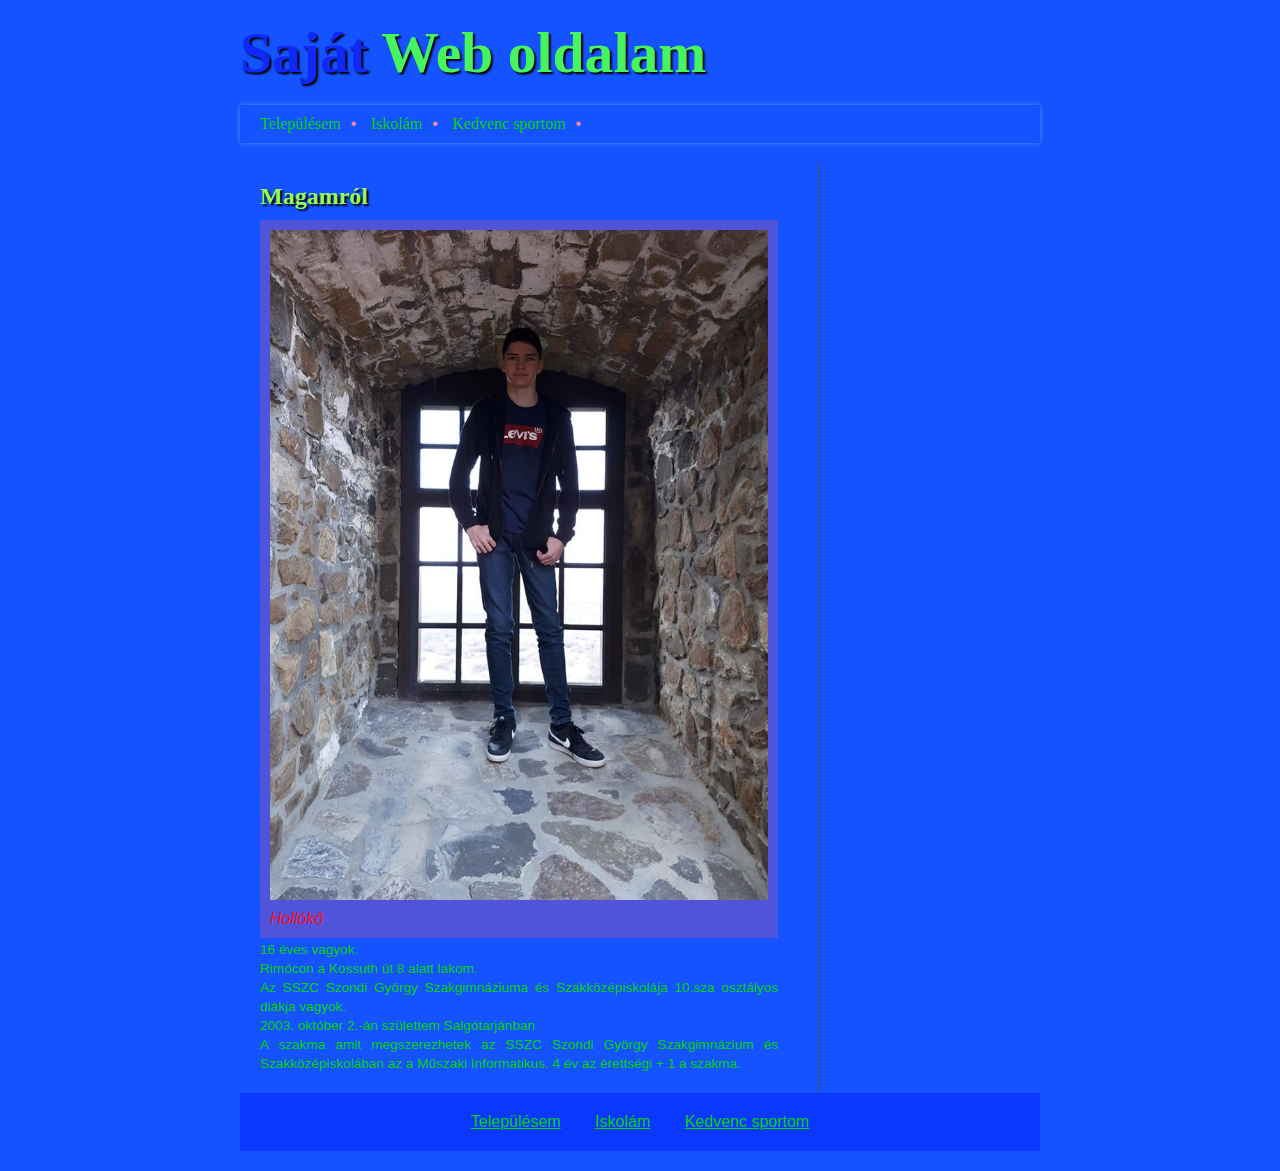
==== index.html @ ecb46ff6 "elso" ====
<!DOCTYPE html>
<html lang ="en">

<head>
<title>Saját Weboldalam</title>
<meta charset="utf-8">
<link rel="stylesheet" href="css\styles.css">
<meta name="viewport" content="width=device-width,initial-scale=1.0 maximum-scalable=1.0 user-scalable=no">    
</head>



<body>
    
<div id="wrapper">
    <header>
        Saját <span> Web oldalam </span>
    </header>

    <nav>
    <a href="telepules.html">Településem</a>&bull;
    <a href="iskola.html">Iskolám</a>&bull;
    <a href="sport.html">Kedvenc sportom</a>&bull;
    </nav>

    <section>
     <article>
        <h1>Magamról</h1>
        <figure>
        <img src="images/gergo.jpg" alt=""/>
        <figcaption>
            Hollókő
        </figcaption>
        </figure>
        <p>
          16 éves vagyok.
        </p>
        <p>
          Rimócon a Kossuth út 8 alatt lakom.
        </p>
        <p>
          Az SSZC Szondi György Szakgimnáziuma és Szakközépiskolája 10.sza osztályos diákja vagyok.   
        </p>
        <p>
          2003. október 2.-án születtem Salgótarjánban
        </p>
        <p>
          A szakma amit megszerezhetek az SSZC Szondi György Szakgimnázium és Szakközépiskolában az a Műszaki Informatikus.
          4 év az érettségi + 1 a szakma.
        </p>
     </article>
     
    </section>

    <aside>
        
    </aside>

    <div class="clear">
        <footer>
            <a href="telepules.html">Településem</a>
            <a href="iskola.html">Iskolám</a>
            <a href="sport..html">Kedvenc sportom</a>
        </footer>
    </div>
</div>

</body>
</html>
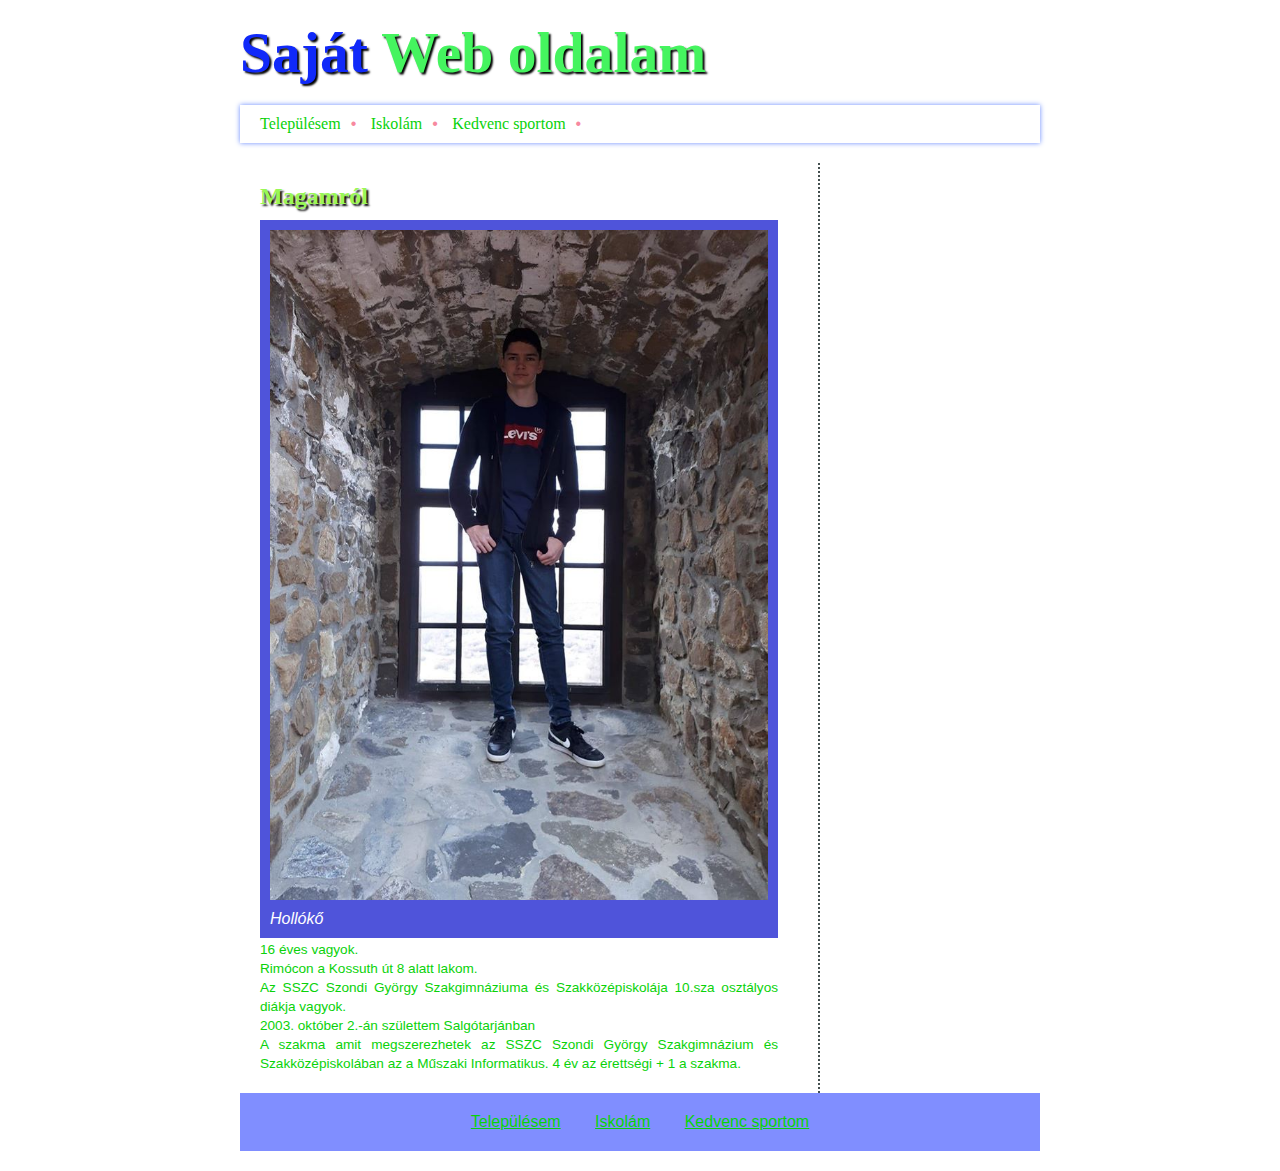
==== commit 5034f3e2: "elso" ====
--- a/index.html
+++ b/index.html
@@ -5,7 +5,8 @@
 <title>Saját Weboldalam</title>
 <meta charset="utf-8">
 <link rel="stylesheet" href="css\styles.css">
-<meta name="viewport" content="width=device-width,initial-scale=1.0 maximum-scalable=1.0 user-scalable=no">    
+<meta name="viewport" content="width=device-width,initial-scale=1.0 maximum-scalable=1.0 user-scalable=no">
+<script src="https://ajax.googleapis.com/ajax/libs/jquery/3.4.1/jquery.min.js"></script>    
 </head>
 
 
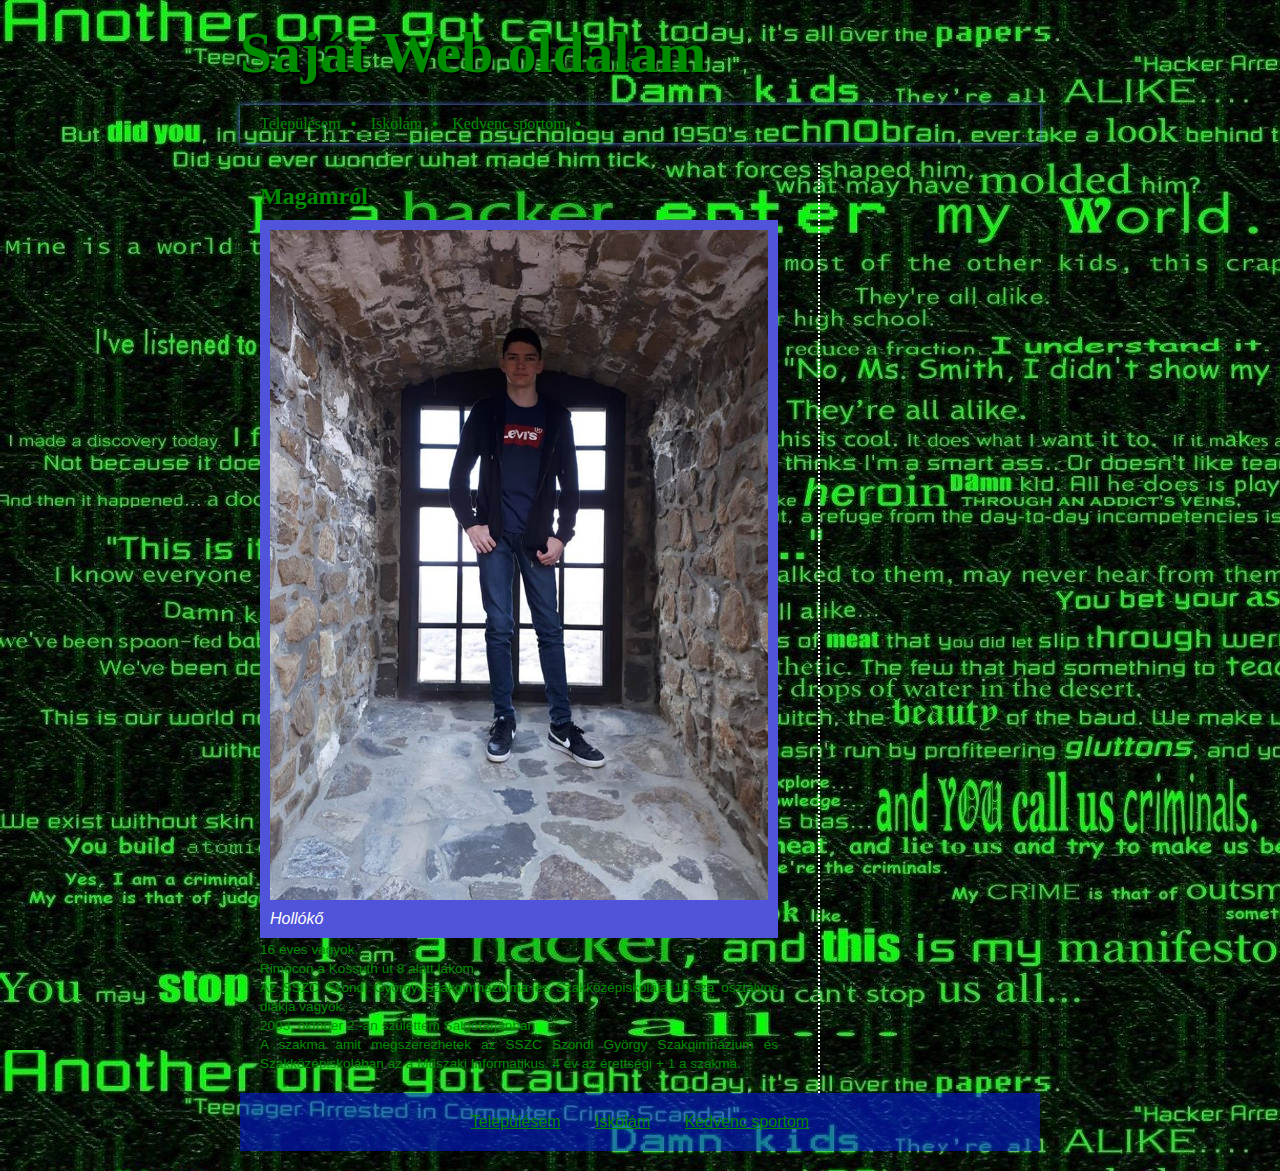
==== commit 9359d8ba: "elso" ====
--- a/index.html
+++ b/index.html
@@ -61,7 +61,7 @@
         <footer>
             <a href="telepules.html">Településem</a>
             <a href="iskola.html">Iskolám</a>
-            <a href="sport..html">Kedvenc sportom</a>
+            <a href="sport.html">Kedvenc sportom</a>
         </footer>
     </div>
 </div>
